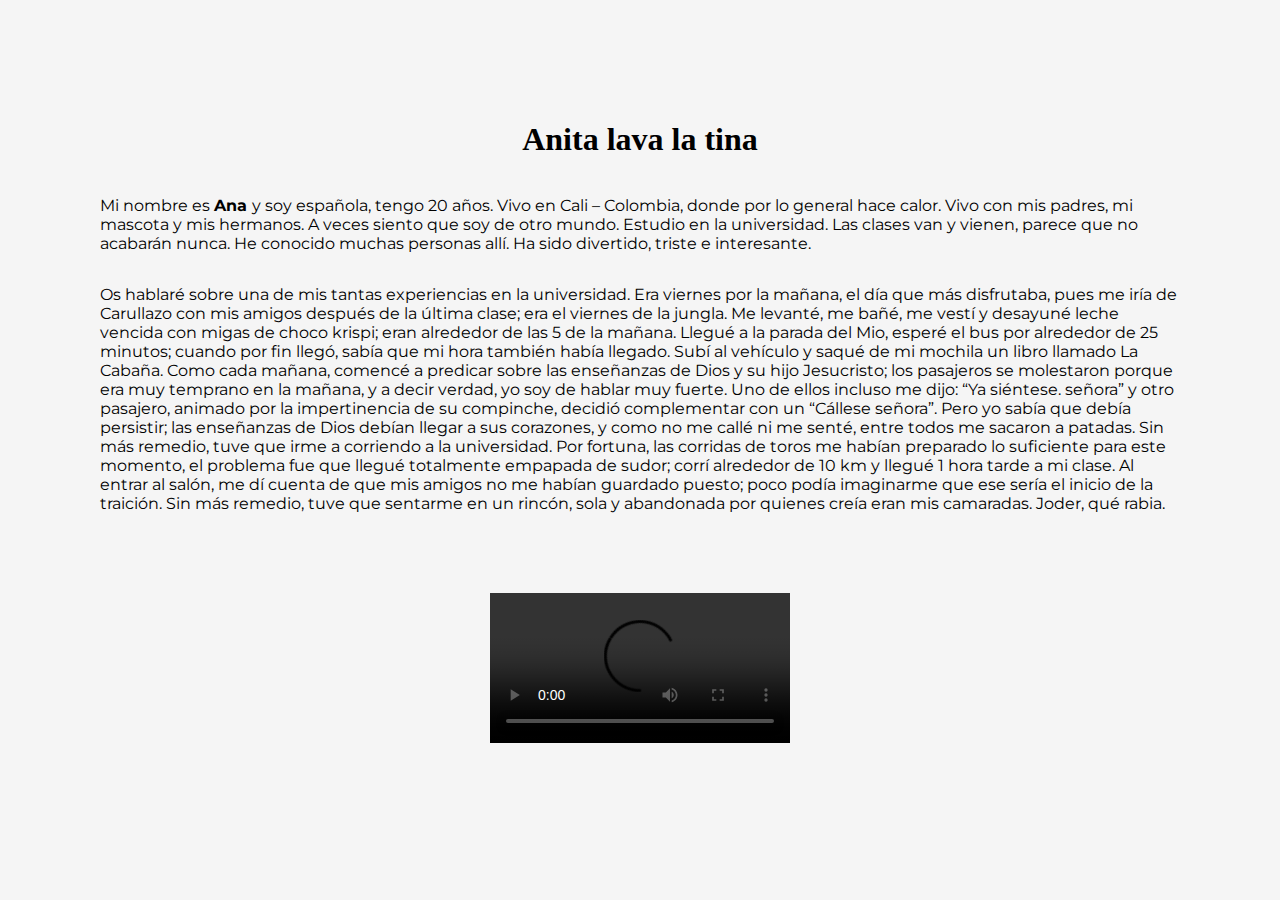
==== index.html @ a2c60d3b "Initial commit" ====
<!DOCTYPE html>
<html lang="en">

<head>
    <meta charset="UTF-8">
    <meta name="viewport" content="width=device-width, initial-scale=1.0">
    <title>Ana</title>
    <link rel="stylesheet" href="./style/main.css">
</head>

<body>
    <main>
        <audio src="./data/y2mate.com - HOME - Resonance.mp3" controls autoplay loop class="hidden"></audio>

        <h1>Anita lava la tina</h1>
        <p>
            Mi nombre es <strong class="ana">Ana <span><img src="https://www.12minutos.com/thumb/4/e/2/9/e2968f2ec7be289d6be394e384d67b54.jpg" alt=""></span> </strong>
            y soy española, tengo 20 años. Vivo en Cali – Colombia, donde por lo general hace calor. Vivo con mis padres, mi mascota y mis hermanos. A veces siento que
            soy de otro mundo. Estudio en la universidad. Las clases van y vienen, parece que no acabarán nunca. He conocido muchas personas allí. Ha sido divertido, 
            triste e interesante.
        </p>

        <p>
            Os hablaré sobre una de mis tantas experiencias en la universidad. Era viernes por la mañana, el día que más disfrutaba, pues me iría de Carullazo con mis amigos después de la
            última clase; era el viernes de la jungla. Me levanté, me bañé, me vestí y desayuné leche vencida con migas de choco krispi; eran alrededor de las 5 de la mañana. Llegué a la
            parada del Mio, esperé el bus por alrededor de 25 minutos; cuando por fin llegó, sabía que mi hora también había llegado. Subí al vehículo y saqué de mi mochila un libro llamado
            La Cabaña. Como cada mañana, comencé a predicar sobre las enseñanzas de Dios y su hijo Jesucristo; los pasajeros se molestaron porque era muy temprano en la mañana, y a decir verdad,
            yo soy de hablar muy fuerte. Uno de ellos incluso me dijo: “Ya siéntese. señora” y otro pasajero, animado por la impertinencia de su compinche, decidió complementar con un “Cállese señora”. 
            Pero yo sabía que debía persistir; las enseñanzas de Dios debían llegar a sus corazones, y como no me callé ni me senté, entre todos me sacaron a patadas. Sin más remedio, tuve que irme a corriendo 
            a la universidad. Por fortuna, las corridas de toros me habían preparado lo suficiente para este momento, el problema fue que llegué totalmente empapada de sudor; corrí alrededor de 10 km y llegué 1 
            hora tarde a mi clase. Al entrar al salón, me dí cuenta de que mis amigos no me habían guardado puesto; poco podía imaginarme que ese sería el inicio de la traición. Sin más remedio, tuve que sentarme 
            en un rincón, sola y abandonada por quienes creía eran mis camaradas. Joder, qué rabia. 
        </p>

        <p>

        </p>

        <p>

        </p>

        <video src="" controls>

        </video>

        
        
    </main>

</body>

</html>
---- style/main.css ----
@import url("https://fonts.googleapis.com/css2?family=Montserrat:wght@400;500;700;900&display=swap");
@import url("https://fonts.googleapis.com/css2?family=Permanent+Marker&display=swap");
body {
  width: 100%;
  height: 100vh;
  margin: 0px;
}

main {
  width: 100%;
  height: 100%;
  padding: 100px;
  -webkit-box-sizing: border-box;
          box-sizing: border-box;
  display: -webkit-box;
  display: -ms-flexbox;
  display: flex;
  -webkit-box-orient: vertical;
  -webkit-box-direction: normal;
      -ms-flex-direction: column;
          flex-direction: column;
  -webkit-box-align: center;
      -ms-flex-align: center;
          align-items: center;
  background-color: whitesmoke;
  font-family: "Montserrat", sans-serif;
}

main .ana {
  position: relative;
}

main .ana span {
  visibility: hidden;
  position: absolute;
  z-index: 1;
}

main .ana span img {
  width: 100px;
}

main .ana:hover span {
  visibility: visible;
}

h1 {
  font-family: "Permanent Marker", cursive;
}

.hidden {
  display: none;
}
/*# sourceMappingURL=main.css.map */
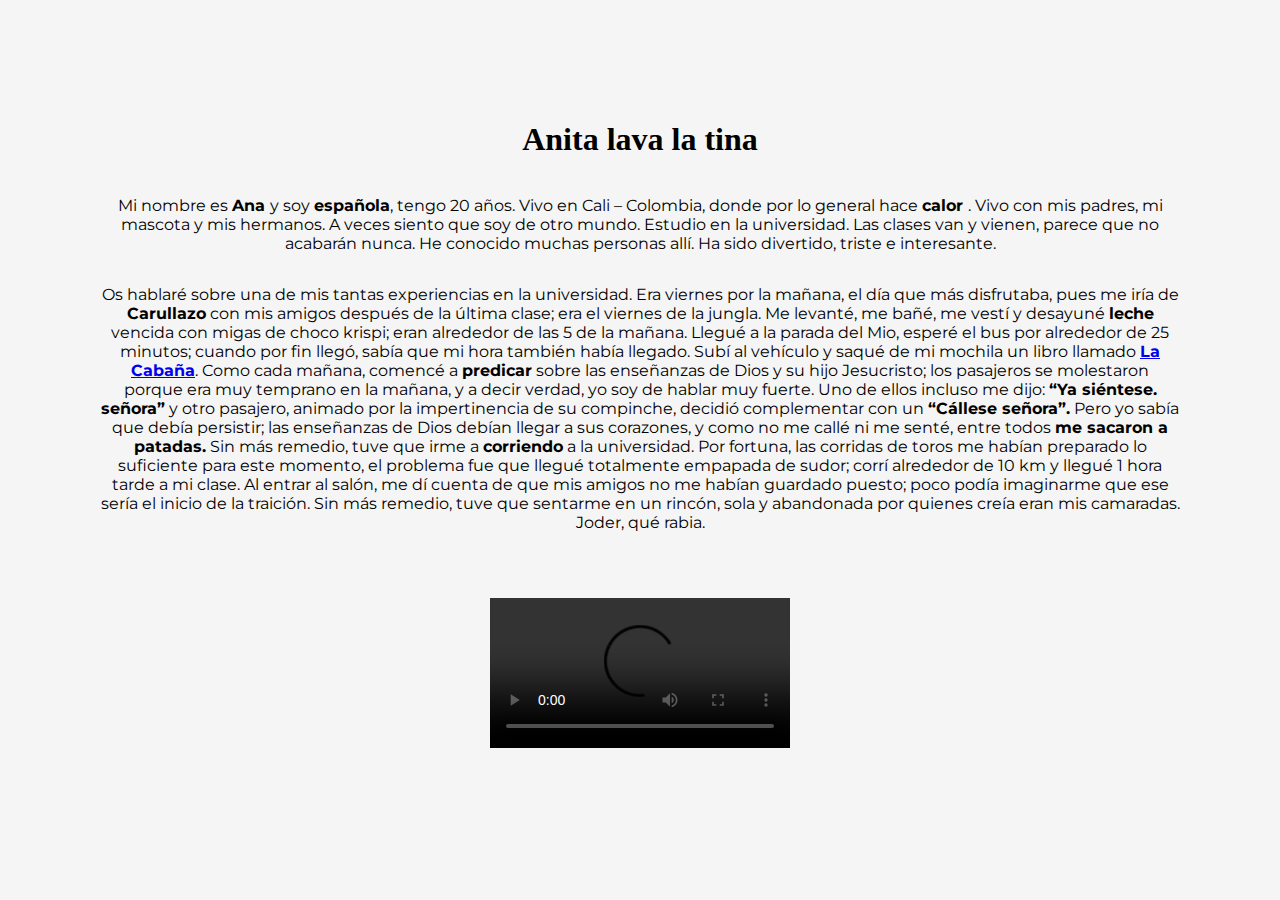
==== commit b309b280: "primera pagina" ====
--- a/index.html
+++ b/index.html
@@ -10,43 +10,38 @@
 
 <body>
     <main>
-        <audio src="./data/y2mate.com - HOME - Resonance.mp3" controls autoplay loop class="hidden"></audio>
+        <audio src="./data/y2mate.com - HOME - Resonance.mp3" controls  loop class="hidden"></audio>
 
         <h1>Anita lava la tina</h1>
         <p>
-            Mi nombre es <strong class="ana">Ana <span><img src="https://www.12minutos.com/thumb/4/e/2/9/e2968f2ec7be289d6be394e384d67b54.jpg" alt=""></span> </strong>
-            y soy española, tengo 20 años. Vivo en Cali – Colombia, donde por lo general hace calor. Vivo con mis padres, mi mascota y mis hermanos. A veces siento que
-            soy de otro mundo. Estudio en la universidad. Las clases van y vienen, parece que no acabarán nunca. He conocido muchas personas allí. Ha sido divertido, 
+            Mi nombre es <strong class="imgs">Ana <span><img src="https://www.12minutos.com/thumb/4/e/2/9/e2968f2ec7be289d6be394e384d67b54.jpg" alt=""></span> </strong>
+            y soy <strong class="videos">española</strong>, tengo 20 años. Vivo en Cali – Colombia, donde por lo general hace 
+            <strong class="imgs">calor <span><img src="https://pbs.twimg.com/media/D5WGP4WXkAEuQTb.jpg" alt=""></span></strong>. Vivo con mis padres, mi mascota y mis hermanos. 
+            A veces siento que soy de otro mundo. Estudio en la universidad. Las clases van y vienen, parece que no acabarán nunca. He conocido muchas personas allí. Ha sido divertido, 
             triste e interesante.
         </p>
 
         <p>
-            Os hablaré sobre una de mis tantas experiencias en la universidad. Era viernes por la mañana, el día que más disfrutaba, pues me iría de Carullazo con mis amigos después de la
-            última clase; era el viernes de la jungla. Me levanté, me bañé, me vestí y desayuné leche vencida con migas de choco krispi; eran alrededor de las 5 de la mañana. Llegué a la
-            parada del Mio, esperé el bus por alrededor de 25 minutos; cuando por fin llegó, sabía que mi hora también había llegado. Subí al vehículo y saqué de mi mochila un libro llamado
-            La Cabaña. Como cada mañana, comencé a predicar sobre las enseñanzas de Dios y su hijo Jesucristo; los pasajeros se molestaron porque era muy temprano en la mañana, y a decir verdad,
-            yo soy de hablar muy fuerte. Uno de ellos incluso me dijo: “Ya siéntese. señora” y otro pasajero, animado por la impertinencia de su compinche, decidió complementar con un “Cállese señora”. 
-            Pero yo sabía que debía persistir; las enseñanzas de Dios debían llegar a sus corazones, y como no me callé ni me senté, entre todos me sacaron a patadas. Sin más remedio, tuve que irme a corriendo 
+            Os hablaré sobre una de mis tantas experiencias en la universidad. Era viernes por la mañana, el día que más disfrutaba, pues me iría de <strong class="videos">Carullazo</strong> con mis amigos después de la
+            última clase; era el viernes de la jungla. Me levanté, me bañé, me vestí y desayuné <strong class="imgs">leche <span><img src="https://images.rappi.com/products/333037869-1586891082214.png?d=500x500&e=webp" alt=""></span></strong> 
+            vencida con migas de choco krispi; eran alrededor de las 5 de la mañana. Llegué a la parada del Mio, esperé el bus por alrededor de 25 minutos; cuando por fin llegó, sabía que mi hora también había llegado. Subí al vehículo y saqué 
+            de mi mochila un libro llamado <strong><a href="https://www.planetadelibros.com/libro-la-cabana/2827">La Cabaña</a><span><img src="https://static2planetadelibroscom.cdnstatics.com/usuaris/libros/fotos/3/original/2827_1_books_01831_lacabana.jpg" alt=""></span></strong>. 
+            Como cada mañana, comencé a <strong class="videos">predicar</strong> sobre las enseñanzas de Dios y su hijo Jesucristo; los pasajeros se molestaron porque era muy temprano en la mañana, y a decir verdad,
+            yo soy de hablar muy fuerte. Uno de ellos incluso me dijo: <strong class="videos">“Ya siéntese. señora”</strong> y otro pasajero, animado por la impertinencia de su compinche, decidió complementar con un <strong class="videos">“Cállese señora”.</strong> 
+            Pero yo sabía que debía persistir; las enseñanzas de Dios debían llegar a sus corazones, y como no me callé ni me senté, entre todos <strong class="videos">me sacaron a patadas.</strong> Sin más remedio, tuve que irme a <strong class="videos">corriendo</strong> 
             a la universidad. Por fortuna, las corridas de toros me habían preparado lo suficiente para este momento, el problema fue que llegué totalmente empapada de sudor; corrí alrededor de 10 km y llegué 1 
             hora tarde a mi clase. Al entrar al salón, me dí cuenta de que mis amigos no me habían guardado puesto; poco podía imaginarme que ese sería el inicio de la traición. Sin más remedio, tuve que sentarme 
             en un rincón, sola y abandonada por quienes creía eran mis camaradas. Joder, qué rabia. 
         </p>
 
-        <p>
-
-        </p>
-
-        <p>
-
-        </p>
-
-        <video src="" controls>
+        <video class="screen" src="" controls >
 
         </video>
 
         
-        
     </main>
+
+    <script src="./scripts/main.js"></script>
 
 </body>
 
--- a/style/main.css
+++ b/style/main.css
@@ -24,24 +24,37 @@
           align-items: center;
   background-color: whitesmoke;
   font-family: "Montserrat", sans-serif;
+  text-align: center;
 }
 
-main .ana {
+main .imgs {
   position: relative;
 }
 
-main .ana span {
+main .imgs:hover span {
+  visibility: visible;
+}
+
+main .videos:hover {
+  cursor: pointer;
+}
+
+span {
   visibility: hidden;
   position: absolute;
   z-index: 1;
+  margin-top: 20px;
+  margin-left: -100%;
+  background-color: whitesmoke;
 }
 
-main .ana span img {
+span img {
   width: 100px;
 }
 
-main .ana:hover span {
-  visibility: visible;
+.screen {
+  max-height: 250px;
+  margin-top: 50px;
 }
 
 h1 {
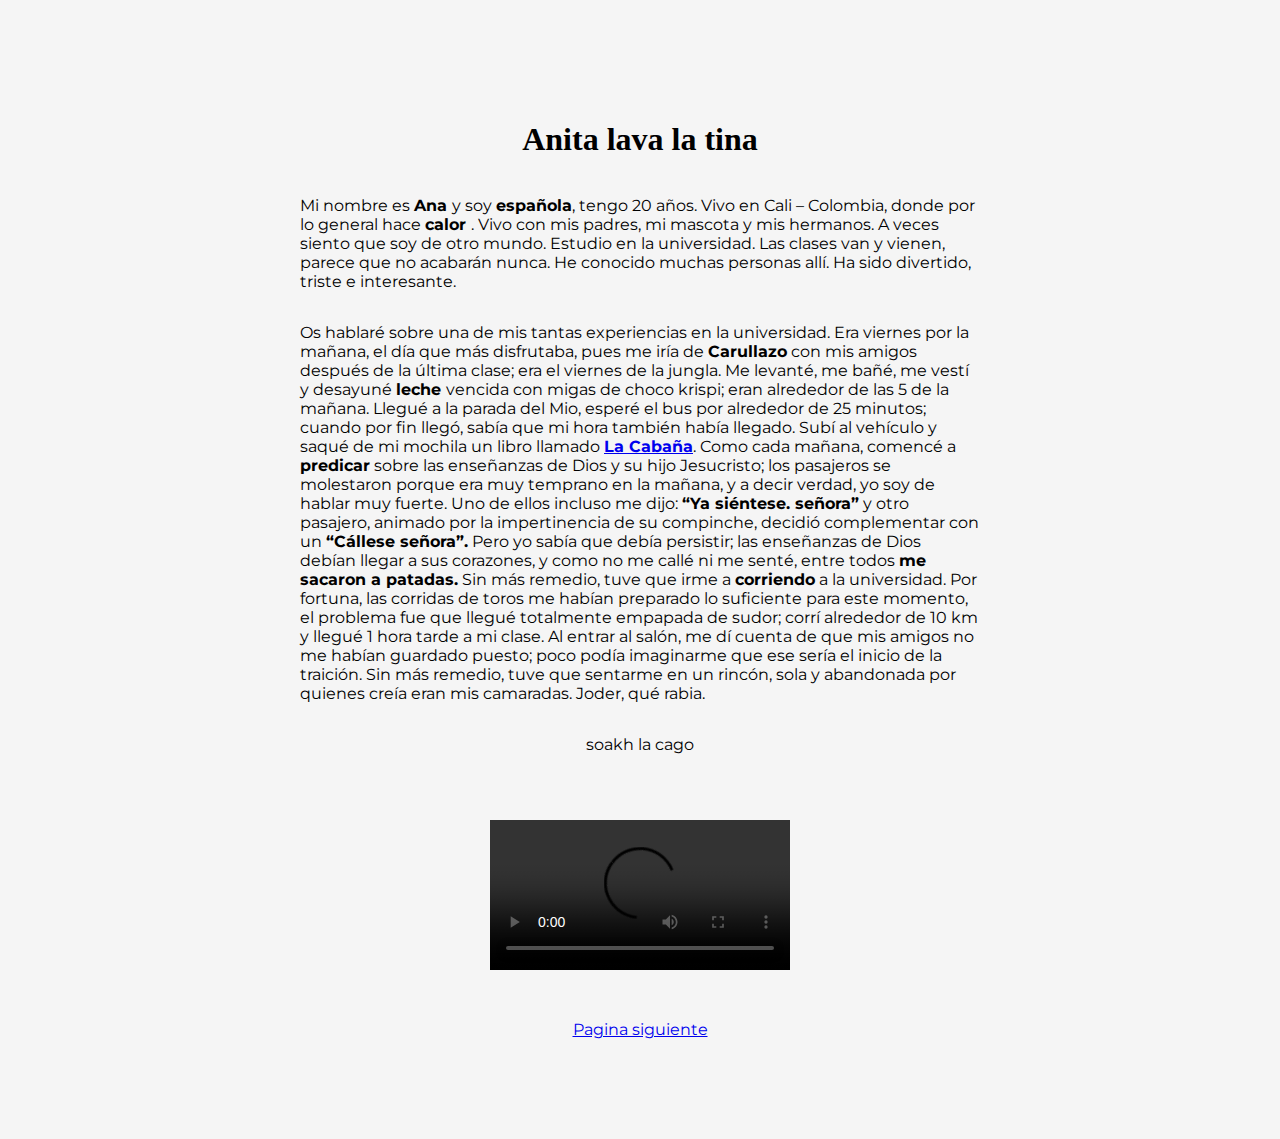
==== commit 3e6060b2: "prueba revert" ====
--- a/index.html
+++ b/index.html
@@ -10,8 +10,6 @@
 
 <body>
     <main>
-        <audio src="./data/y2mate.com - HOME - Resonance.mp3" controls  loop class="hidden"></audio>
-
         <h1>Anita lava la tina</h1>
         <p>
             Mi nombre es <strong class="imgs">Ana <span><img src="https://www.12minutos.com/thumb/4/e/2/9/e2968f2ec7be289d6be394e384d67b54.jpg" alt=""></span> </strong>
@@ -25,7 +23,7 @@
             Os hablaré sobre una de mis tantas experiencias en la universidad. Era viernes por la mañana, el día que más disfrutaba, pues me iría de <strong class="videos">Carullazo</strong> con mis amigos después de la
             última clase; era el viernes de la jungla. Me levanté, me bañé, me vestí y desayuné <strong class="imgs">leche <span><img src="https://images.rappi.com/products/333037869-1586891082214.png?d=500x500&e=webp" alt=""></span></strong> 
             vencida con migas de choco krispi; eran alrededor de las 5 de la mañana. Llegué a la parada del Mio, esperé el bus por alrededor de 25 minutos; cuando por fin llegó, sabía que mi hora también había llegado. Subí al vehículo y saqué 
-            de mi mochila un libro llamado <strong><a href="https://www.planetadelibros.com/libro-la-cabana/2827">La Cabaña</a><span><img src="https://static2planetadelibroscom.cdnstatics.com/usuaris/libros/fotos/3/original/2827_1_books_01831_lacabana.jpg" alt=""></span></strong>. 
+            de mi mochila un libro llamado <strong class="imgs"><a href="https://www.planetadelibros.com/libro-la-cabana/2827" target="_blank">La Cabaña</a><span><img src="https://static2planetadelibroscom.cdnstatics.com/usuaris/libros/fotos/3/original/2827_1_books_01831_lacabana.jpg" alt=""></span></strong>. 
             Como cada mañana, comencé a <strong class="videos">predicar</strong> sobre las enseñanzas de Dios y su hijo Jesucristo; los pasajeros se molestaron porque era muy temprano en la mañana, y a decir verdad,
             yo soy de hablar muy fuerte. Uno de ellos incluso me dijo: <strong class="videos">“Ya siéntese. señora”</strong> y otro pasajero, animado por la impertinencia de su compinche, decidió complementar con un <strong class="videos">“Cállese señora”.</strong> 
             Pero yo sabía que debía persistir; las enseñanzas de Dios debían llegar a sus corazones, y como no me callé ni me senté, entre todos <strong class="videos">me sacaron a patadas.</strong> Sin más remedio, tuve que irme a <strong class="videos">corriendo</strong> 
@@ -34,9 +32,13 @@
             en un rincón, sola y abandonada por quienes creía eran mis camaradas. Joder, qué rabia. 
         </p>
 
+        <p>soakh la cago</p>
+
         <video class="screen" src="" controls >
 
         </video>
+
+        <a href="./page2.html">Pagina siguiente</a>
 
         
     </main>
--- a/style/main.css
+++ b/style/main.css
@@ -2,14 +2,14 @@
 @import url("https://fonts.googleapis.com/css2?family=Permanent+Marker&display=swap");
 body {
   width: 100%;
-  height: 100vh;
+  height: 100%;
   margin: 0px;
 }
 
 main {
   width: 100%;
   height: 100%;
-  padding: 100px;
+  padding: 100px 300px;
   -webkit-box-sizing: border-box;
           box-sizing: border-box;
   display: -webkit-box;
@@ -24,7 +24,6 @@
           align-items: center;
   background-color: whitesmoke;
   font-family: "Montserrat", sans-serif;
-  text-align: center;
 }
 
 main .imgs {
@@ -61,6 +60,10 @@
   font-family: "Permanent Marker", cursive;
 }
 
+a {
+  margin-top: 50px;
+}
+
 .hidden {
   display: none;
 }
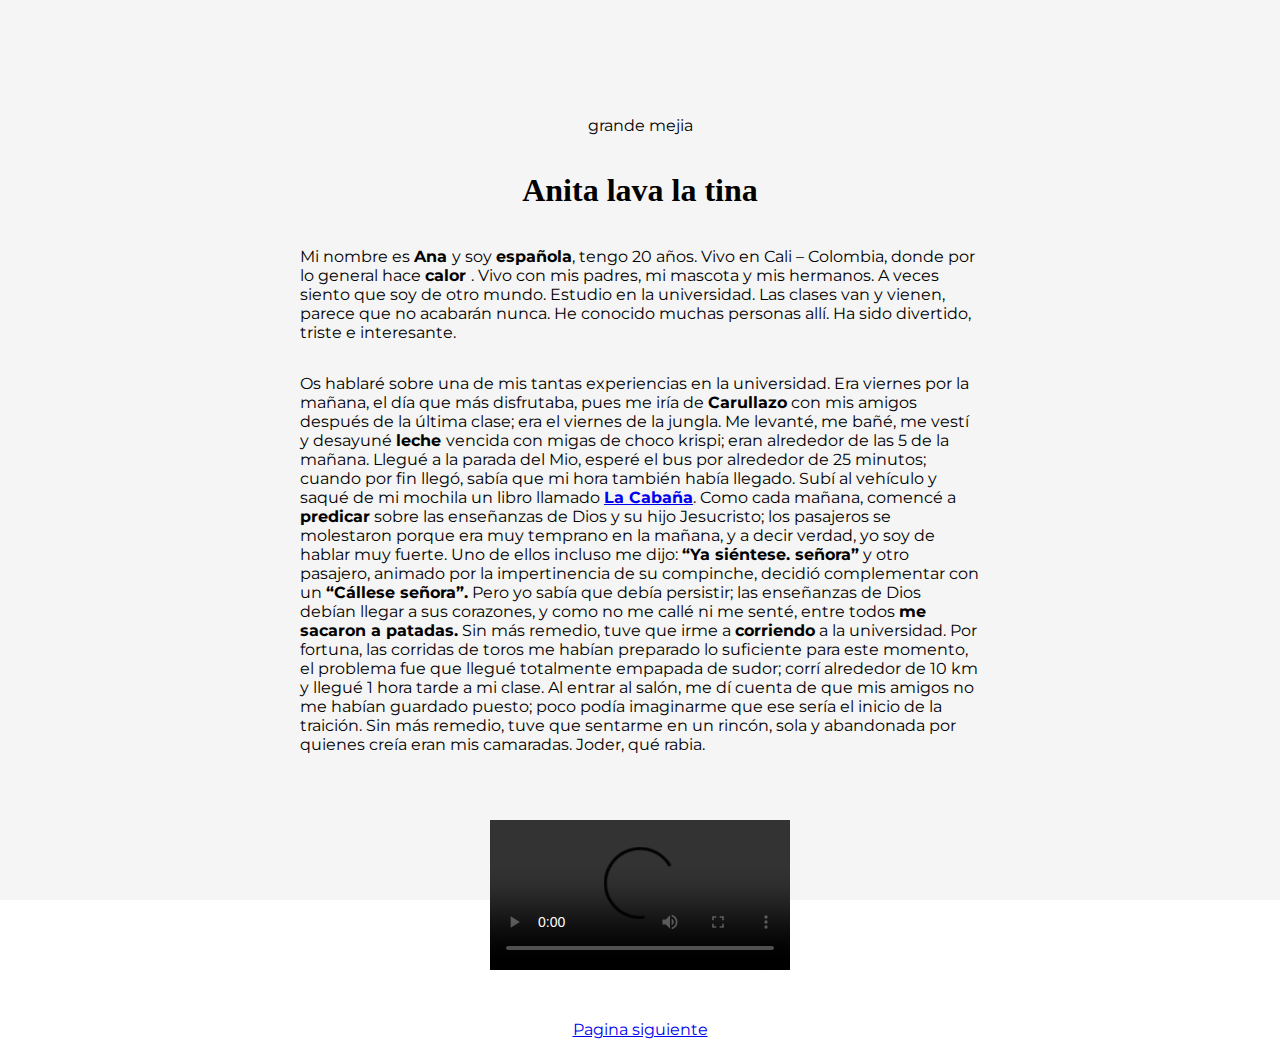
==== commit e9f90664: "grande mejia" ====
--- a/index.html
+++ b/index.html
@@ -10,6 +10,8 @@
 
 <body>
     <main>
+
+        <p>grande mejia</p>
         <h1>Anita lava la tina</h1>
         <p>
             Mi nombre es <strong class="imgs">Ana <span><img src="https://www.12minutos.com/thumb/4/e/2/9/e2968f2ec7be289d6be394e384d67b54.jpg" alt=""></span> </strong>
@@ -32,8 +34,6 @@
             en un rincón, sola y abandonada por quienes creía eran mis camaradas. Joder, qué rabia. 
         </p>
 
-        <p>soakh la cago</p>
-
         <video class="screen" src="" controls >
 
         </video>
--- a/style/main.css
+++ b/style/main.css
@@ -2,7 +2,7 @@
 @import url("https://fonts.googleapis.com/css2?family=Permanent+Marker&display=swap");
 body {
   width: 100%;
-  height: 100%;
+  height: 100vh;
   margin: 0px;
 }
 
